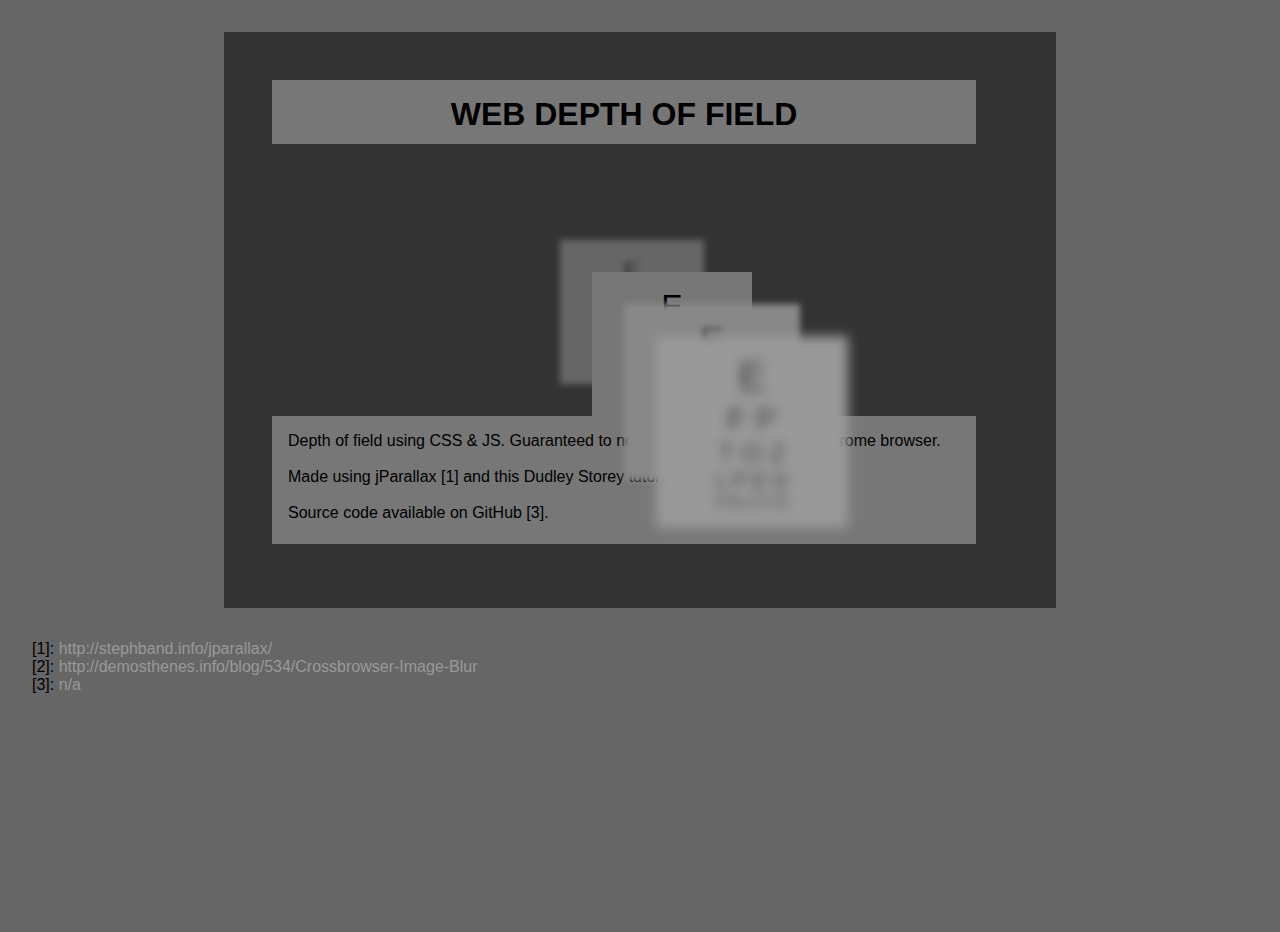
==== index.html @ 44b21fb0 "Rename eyetest.html to index.html" ====
<!DOCTYPE html>
<html lang="en">
<head>
    <meta charset="utf-8" />
    <meta name="author" content="" />
    <meta name="description" content="" />
    
    <title>jQuery.parallax</title>
    
    <script>document.documentElement.className = 'js';</script>
    
    <meta name="viewport" content="width=device-width, initial-scale=1.0, minimum-scale=1.0, maximum-scale=1.0" />
    <!-- Force latest IE rendering engine & Chrome Frame -->
    <meta http-equiv="X-UA-Compatible" content="IE=edge,chrome=1" />

    <link rel="stylesheet" href="base2.css" />
</head>

<body>

    <div class="wrap">   
        <div id="port">
            <div class="parallax-layer" alt="" style="width:42em; height:26em;">
                <div class="square" style="width:7em; height:7em; margin: 10em 0 0 18em;">
                <span style="font-size: 20pt;">E</span><br />
                <span style="font-size: 16pt;">F P</span><br />
                <span style="font-size: 12pt;">T O Z</span><br />
                <span style="font-size: 8pt;">L P E D</span><br />
                <span style="font-size: 6pt;">P E C F D</span>
                </div>
            </div>
            <div class="parallax-layer" alt="" style="width:44em; height:28em;">
                <div class="header" style="width:42em; height:2em;"><span>WEB DEPTH OF FIELD</span></div>
                <div class="square" style="width:8em; height:8em; margin: 12em 0 0 20em;">
                <span style="font-size: 24pt;">E</span><br />
                <span style="font-size: 18pt;">F P</span><br />
                <span style="font-size: 14pt;">T O Z</span><br />
                <span style="font-size: 12pt;">L P E D</span><br />
                <span style="font-size: 10pt;">P E C F D</span>
                </div>
                <div class="footer" style="width:42em; height:6em;"><span>Depth of field using CSS & JS. Guaranteed to not work on any non-Firefox/Chrome browser.</span><br /><br />
                <span>Made using jParallax [1] and this Dudley Storey tutorial [2].</span><br /><br />
                <span>Source code available on GitHub [3].</span></div>
            </div>
            <div class="parallax-layer" alt="" style="width:46em; height:30em;">
                <div class="square" style="width:9em; height:9em; margin: 14em 0 0 22em;">
                <span style="font-size: 28pt;">E</span><br />
                <span style="font-size: 20pt;">F P</span><br />
                <span style="font-size: 18pt;">T O Z</span><br />
                <span style="font-size: 14pt;">L P E D</span><br />
                <span style="font-size: 10pt;">P E C F D</span>
                </div>
            </div>
            <div class="parallax-layer" alt="" style="width:48em; height:32em;">
                <div class="square" style="width:10em; height:10em; margin: 16em 0 0 24em;">
                <span style="font-size: 32pt;">E</span><br />
                <span style="font-size: 24pt;">F P</span><br />
                <span style="font-size: 20pt;">T O Z</span><br />
                <span style="font-size: 16pt;">L P E D</span><br />
                <span style="font-size: 12pt;">P E C F D</span>
                </div>
            </div>
        </div>
    </div>
    
    <p>[1]: <a href="http://stephband.info/jparallax/">http://stephband.info/jparallax/</a><br />
    [2]: <a href="http://demosthenes.info/blog/534/Crossbrowser-Image-Blur">http://demosthenes.info/blog/534/Crossbrowser-Image-Blur</a><br />
    [3]: <a href="#">n/a</a></p>

    <script src="http://ajax.googleapis.com/ajax/libs/jquery/1.7.2/jquery.js"></script>
    <script src="js/jquery.parallax.min.js"></script>
    <script type="text/javascript">
    
        jQuery(document).ready(function(){
            // Declare parallax on layers
            jQuery('.parallax-layer').parallax({
                mouseport: jQuery("#port")
            }),
            jQuery('.square').parallax({
                mouseport: jQuery("#port")
            },
            {xparallax: '10px', yparallax: '10px'},
            {xparallax: '40px', yparallax: '40px'},
            {xparallax: '80px', yparallax: '80px'},
            {xparallax: '120px', yparallax: '120px'});
        });
    </script>
    
</body>
</html>
---- base2.css ----
/* Base */
html, body, div, span, object, iframe,
h1, h2, h3, h4, h5, h6, p, blockquote, pre,
a, abbr, address, cite, code {
    margin: 0;
    padding: 0;
    border: 0;
    font-family: Helvetica, Arial, sans-serif;
    font-weight: inherit;
    font-style: inherit;
    font-size: 100%;
    vertical-align: baseline;
}

html,
body {
    height: 100%;
    width: 100%;
    background-color: #666;
}

p {
    margin: 2em;
}

#port {
    background: #333;
    margin: 2em auto;
    overflow: hidden;
    position: relative;
    width: 48em;
    height: 32em;
    padding: 2em;
}

#port div {
    text-align: center;
    padding: 1em;
    width: 48em;
    height: 32em;
}

#port img {
    margin-top: 50px;
}

#port div div.square {
    position: absolute;
    margin: 16em 0 0 24em;
    width: 10em;
    height: 10em;
    background-color: #777;
}

#port div:nth-child(1) div.square {
    background-color: #666;
     -webkit-filter: blur(3px); 
     -moz-filter: blur(3px); 
     -o-filter: blur(3px); 
     -ms-filter: blur(3px); 
     filter: blur(3px);
     filter: url(blur1.svg#blur);
}

#port div:nth-child(2) div.square {
    background-color: #777;
}

#port div:nth-child(3) div.square {
    background-color: #888;
     -webkit-filter: blur(3px); 
     -moz-filter: blur(3px); 
     -o-filter: blur(3px); 
     -ms-filter: blur(3px); 
     filter: blur(3px);
     filter: url(blur1.svg#blur);
}

#port div:nth-child(4) div.square {
    background-color: #999;
     -webkit-filter: blur(6px); 
     -moz-filter: blur(6px); 
     -o-filter: blur(6px); 
     -ms-filter: blur(6px); 
     filter: blur(6px);
     filter: url(blur2.svg#blur);
}

#port div div.header {
    position: absolute;
    margin: 0;
    width: 40em;
    height: 4em;
    background-color: #777;
}

#port div div.header span {
    font-size: 2em;
    font-weight: bolder;
}

#port div div.footer {
    position: absolute;
    bottom: 0;
    width: 40em;
    height: 4em;
    background-color: #777;
    text-align: left;
}

#port div div.footer span {
    font-size: 12pt;
}

/* parallax stuff */

.parallax-viewport {
    position: relative;     /* relative, absolute, fixed */
    overflow: hidden;
}
.parallax-layer {
    position: absolute;

}

a:hover,
a:focus {
    text-decoration: underline;
}
a {
    text-decoration: none;
    color: #999;
}

/* Clearfix
   http://www.positioniseverything.net/easyclearing.html
   with added position relative */
.clear:after    {content:"\0020"; display:block; height:0; clear:both; visibility:hidden; overflow:hidden;}
.clear          {display:block; position: relative;}
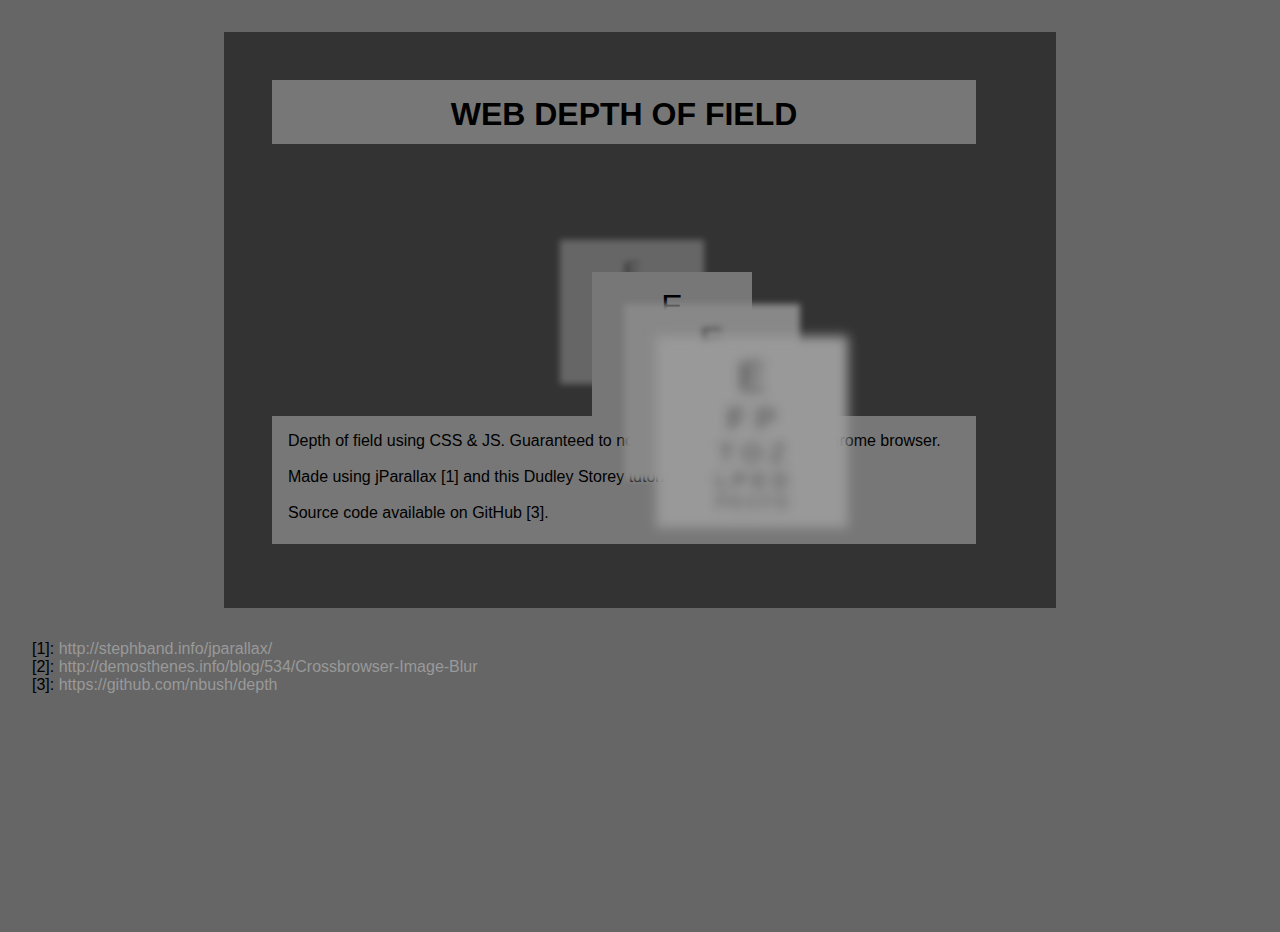
==== commit a08a0573: "Update index.html" ====
--- a/index.html
+++ b/index.html
@@ -5,7 +5,7 @@
     <meta name="author" content="" />
     <meta name="description" content="" />
     
-    <title>jQuery.parallax</title>
+    <title>depth</title>
     
     <script>document.documentElement.className = 'js';</script>
     
@@ -65,7 +65,7 @@
     
     <p>[1]: <a href="http://stephband.info/jparallax/">http://stephband.info/jparallax/</a><br />
     [2]: <a href="http://demosthenes.info/blog/534/Crossbrowser-Image-Blur">http://demosthenes.info/blog/534/Crossbrowser-Image-Blur</a><br />
-    [3]: <a href="#">n/a</a></p>
+    [3]: <a href="https://github.com/nbush/depth">https://github.com/nbush/depth</a></p>
 
     <script src="http://ajax.googleapis.com/ajax/libs/jquery/1.7.2/jquery.js"></script>
     <script src="js/jquery.parallax.min.js"></script>
